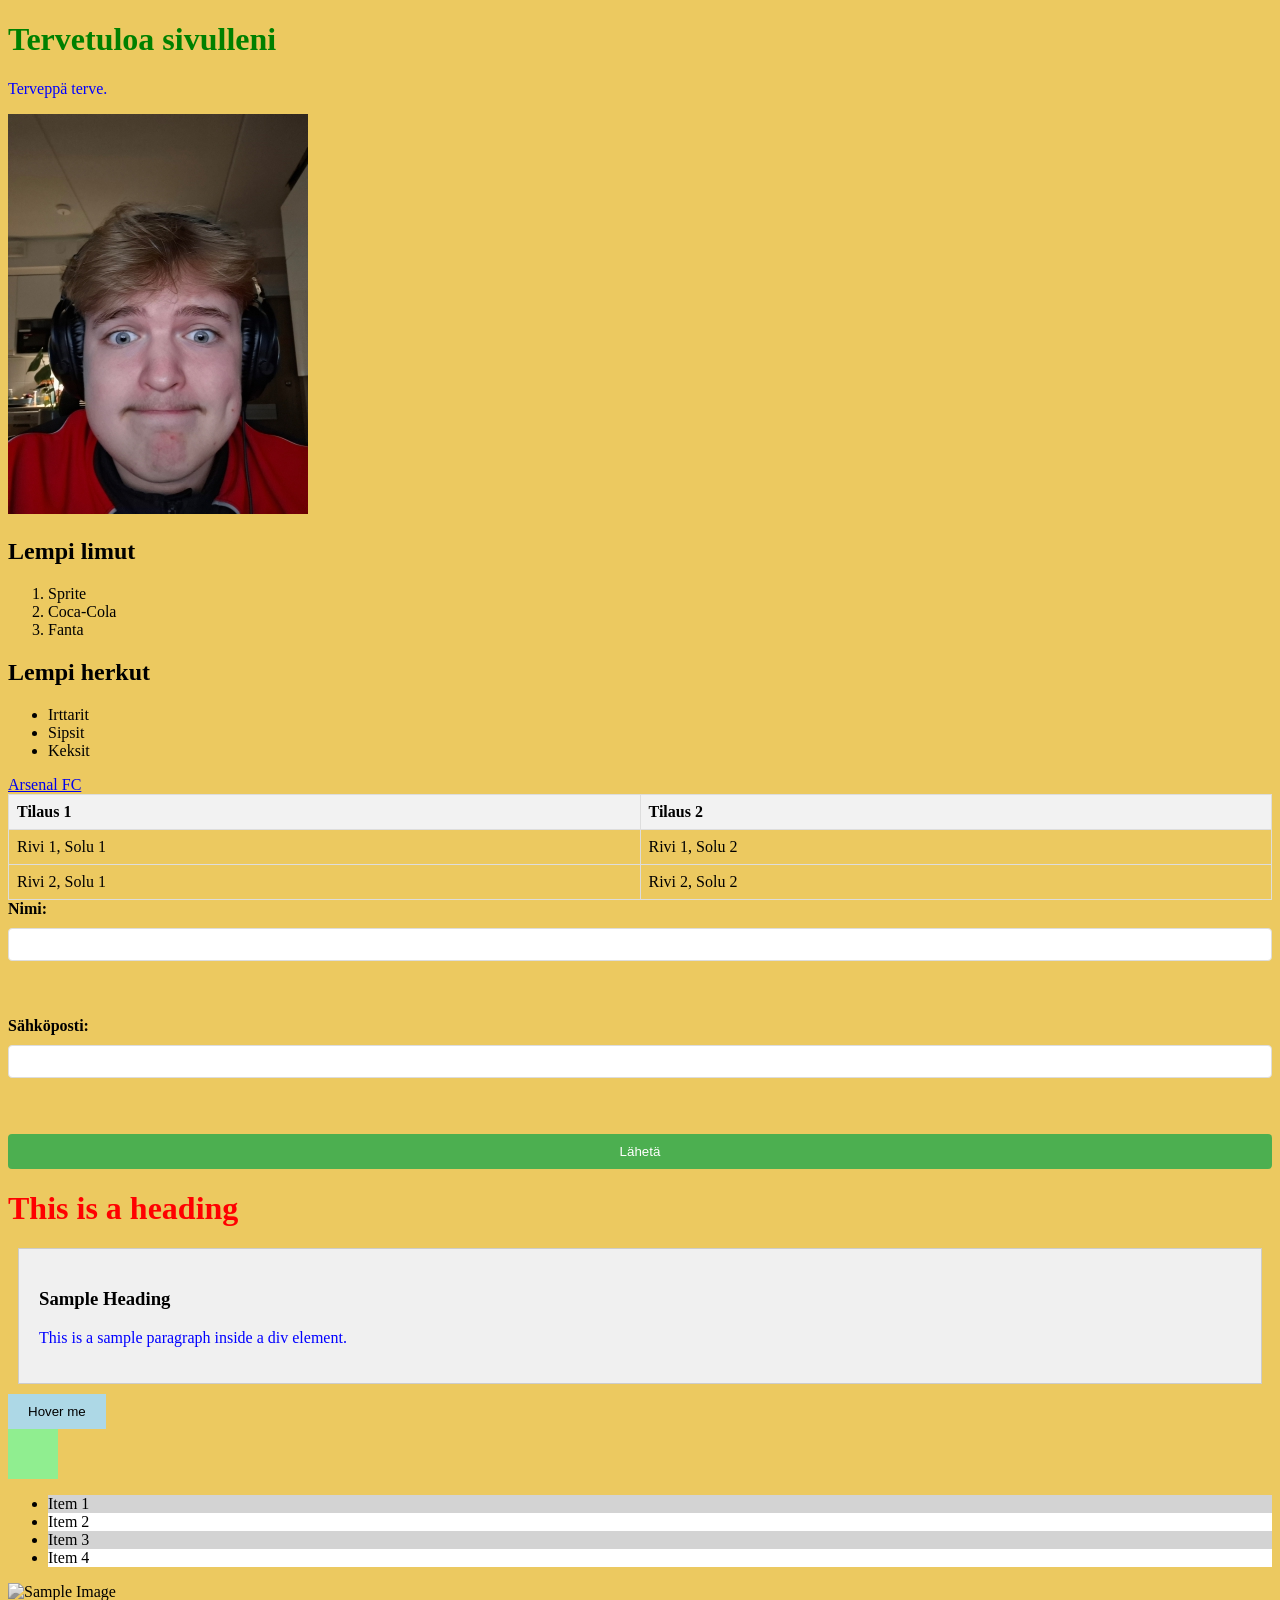
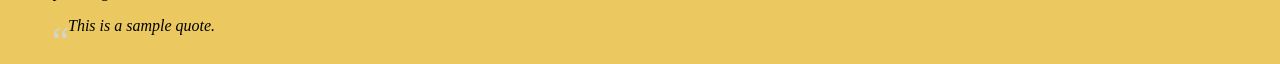
==== WS_03/index.html @ 211cdb2b "valmis" ====
<!DOCTYPE html>
<html lang="fi">
<head>
    <meta charset="UTF-8">
    <meta name="viewport" content="width=device-width, initial-scale=1.0">
    <title>Minun ensimmäinen HTML-sivuni</title>
    <style>
    h1 {
      color: green;
    }
    </style>

</head>
<body>
    <h1>Tervetuloa sivulleni</h1>
    <p>Terveppä terve.</p>
    <img src="3254.jpg" alt="Kuva sivun omistajasta">

    <h2>Lempi limut</h2>
    <ol>
        <li>Sprite</li>
        <li>Coca-Cola</li>
        <li>Fanta</li>
    </ol>

    <h2>Lempi herkut</h2>
    <ul>
        <li>Irttarit</li>
        <li>Sipsit</li>
        <li>Keksit</li>
    </ul>

    <a href="https://fi.wikipedia.org/wiki/Arsenal_FC">Arsenal FC</a>

    <table>
        <tr>
            <th scope="col">Tilaus 1</th>
            <th scope="col">Tilaus 2</th>
        </tr>
        <tr>
            <td>Rivi 1, Solu 1</td>
            <td>Rivi 1, Solu 2</td>
        </tr>
        <tr>
            <td>Rivi 2, Solu 1</td>
            <td>Rivi 2, Solu 2</td>
        </tr>
    </table>

    <form>
        <label for="name">Nimi:</label>
        <input type="text" id="name" name="name"><br><br>
        <label for="email">Sähköposti:</label>
        <input type="email" id="email" name="email"><br><br>
        <input type="submit" value="Lähetä">
    </form>
</body>
</html>
<h1 style="color: red;">This is a heading</h1>
<link rel="stylesheet" href="styles.css">
<div class="content-box">
  <h3>Sample Heading</h3>
  <p>This is a sample paragraph inside a div element.</p>
</div>

<button class="transition-button">Hover me</button>

<div class="animation-box"></div>

<ul class="pseudo-list">
        <li>Item 1</li>
        <li>Item 2</li>
        <li>Item 3</li>
        <li>Item 4</li>
      </ul>

      <img src="./images/image.jpg" alt="Sample Image" class="filter-image">

      <blockquote class="quote">
        This is a sample quote.
      </blockquote>
---- WS_03/styles.css ----
p {
      color: blue;
    }
    
    body {
      background-color: rgb(236, 201, 96);
    }
    
    h1 {
      font-size: 2em;
    }
.content-box {
  padding: 20px;
  margin: 10px;
  background-color: #f0f0f0;
  border: 1px solid #ccc;
}
table {
      width: 100%;
      border-collapse: collapse;
    }
    
    th, td {
      border: 1px solid #ddd;
      padding: 8px;
      text-align: left;
    }
    
    th {
      background-color: #f2f2f2;
    }
    
    form {
      display: flex;
      flex-direction: column;
      gap: 10px;
    }
    
    label {
      font-weight: bold;
    }
    
    input[type="text"], input[type="email"] {
      padding: 8px;
      border: 1px solid #ddd;
      border-radius: 4px;
    }
    
    input[type="submit"] {
      background-color: #4CAF50;
      color: white;
      padding: 10px;
      border: none;
      border-radius: 4px;
      cursor: pointer;
    }
    
    input[type="submit"]:hover {
      background-color: #45a049;
    }
    .transition-button {
        background-color: lightblue;
        padding: 10px 20px;
        border: none;
        cursor: pointer;
        transition: background-color 0.3s ease;
      }
      
      .transition-button:hover {
        background-color: lightcoral;
      }
      
      .animation-box {
        width: 50px;
        height: 50px;
        background-color: lightgreen;
        position: relative;
        animation: move 2s infinite alternate;
      }
      
      @keyframes move {
        from {
          left: 0;
        }
        to {
          left: 100px;
        }
      }
      .pseudo-list li:nth-child(odd) {
        background-color: lightgray;
      }
      
      .pseudo-list li:nth-child(even) {
        background-color: white;
      }

      .filter-image {
        filter: grayscale(100%);
        transition: filter 0.3s ease;
      }
      
      .filter-image:hover {
        filter: grayscale(0%);
      }

      .quote {
        position: relative;
        padding-left: 20px;
        font-style: italic;
      }
      
      .quote::before {
        content: '“';
        font-size: 40px;
        position: absolute;
        left: 0;
        top: 0;
        color: lightgray;
      }
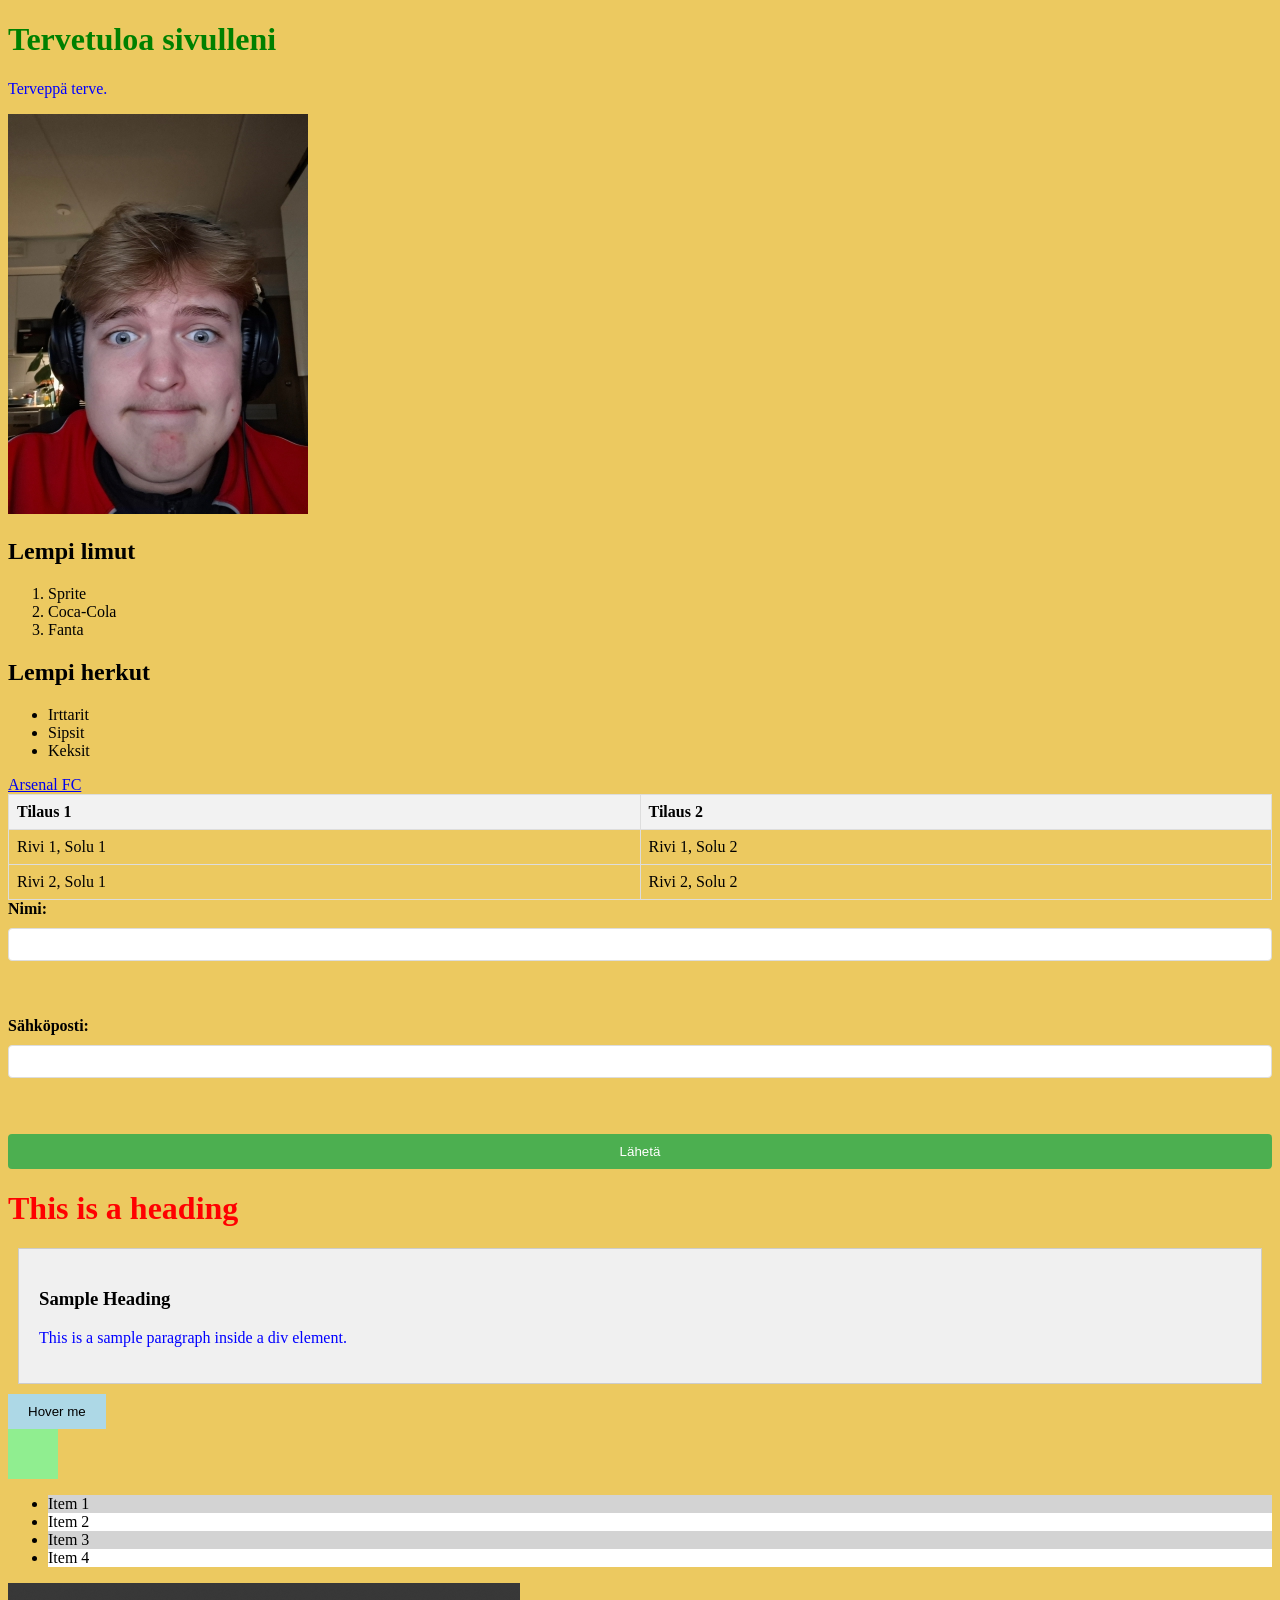
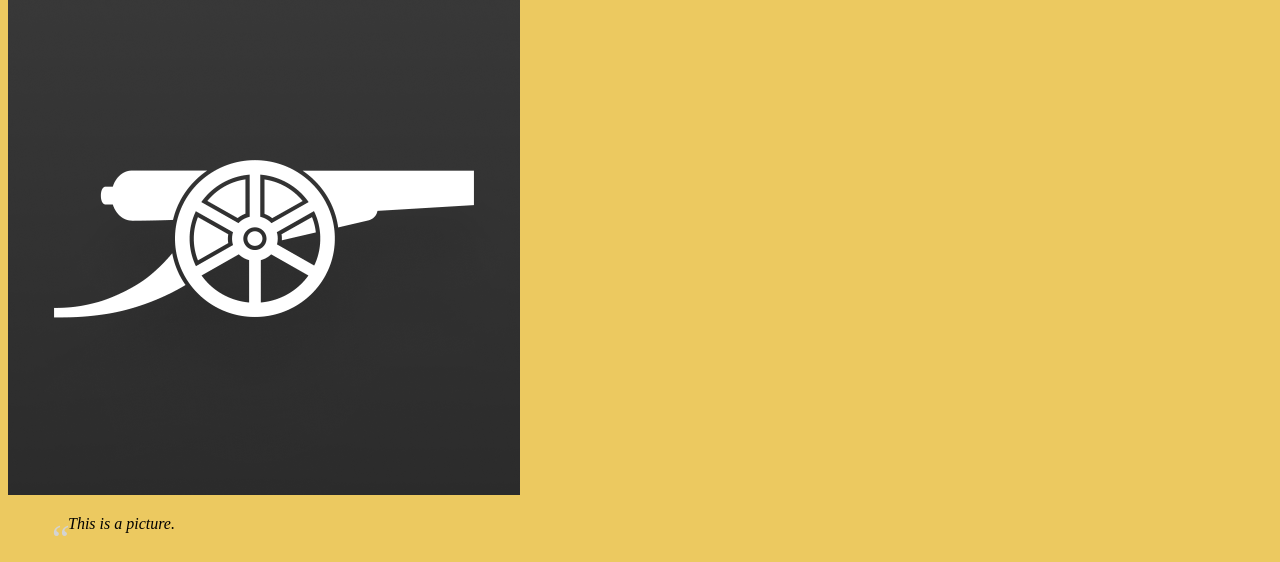
==== commit cc15fe29: "vihdoinkin" ====
--- a/WS_03/index.html
+++ b/WS_03/index.html
@@ -1,6 +1,7 @@
 <!DOCTYPE html>
 <html lang="fi">
 <head>
+    <link rel="stylesheet" href="styles.css">
     <meta charset="UTF-8">
     <meta name="viewport" content="width=device-width, initial-scale=1.0">
     <title>Minun ensimmäinen HTML-sivuni</title>
@@ -57,7 +58,6 @@
 </body>
 </html>
 <h1 style="color: red;">This is a heading</h1>
-<link rel="stylesheet" href="styles.css">
 <div class="content-box">
   <h3>Sample Heading</h3>
   <p>This is a sample paragraph inside a div element.</p>
@@ -74,8 +74,8 @@
         <li>Item 4</li>
       </ul>
 
-      <img src="./images/image.jpg" alt="Sample Image" class="filter-image">
+      <img src="./unnamed.png" alt="GOAT image" class="filter-image">
 
       <blockquote class="quote">
-        This is a sample quote.
+        This is a picture.
       </blockquote>
